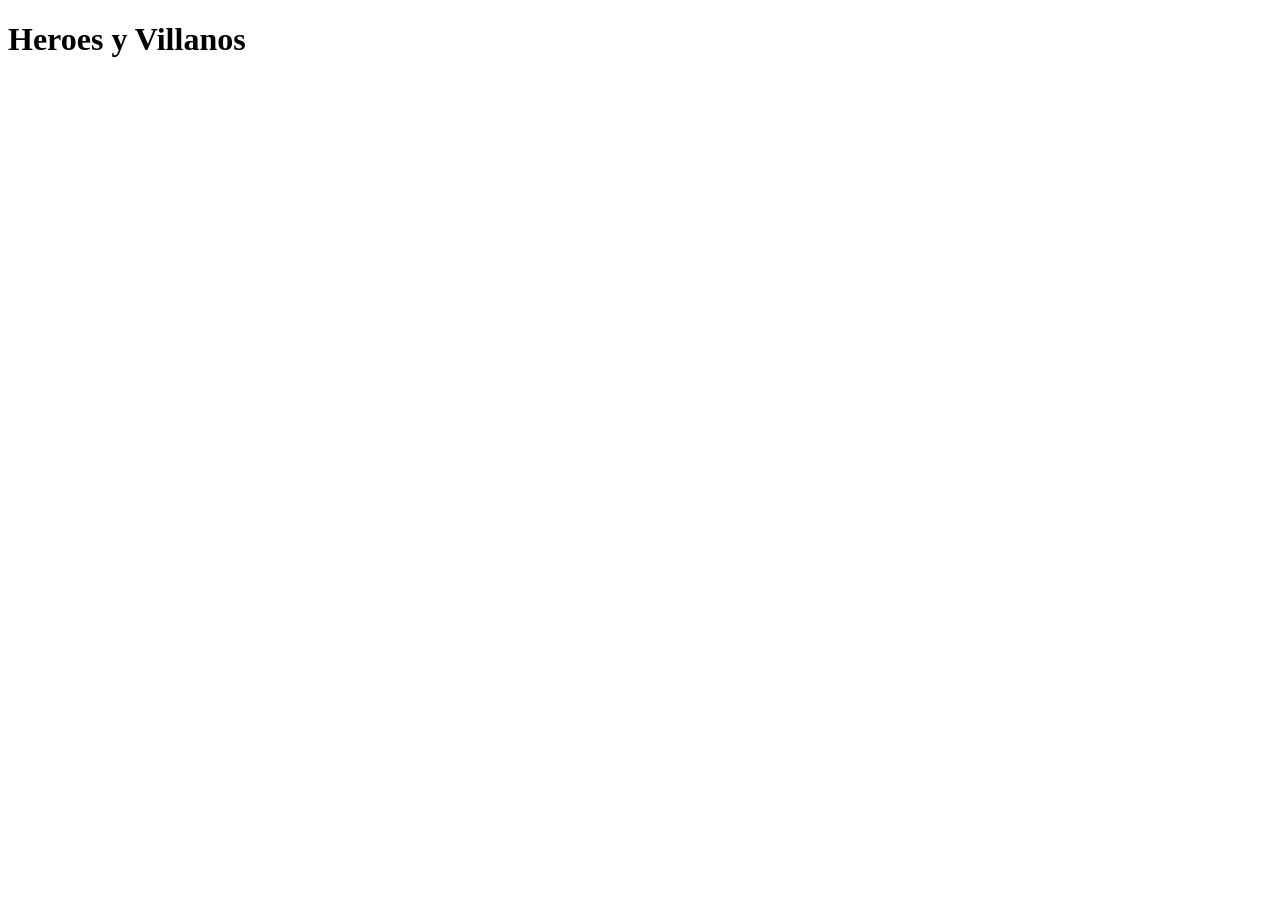
==== game.html @ 63b4f708 "checking form data" ====
<!DOCTYPE html>
<html lang="es">
<head>
    <meta charset="UTF-8">
    <meta name="viewport" content="width=device-width, initial-scale=1.0">
    <title>Heroes y Villanos Game</title>
</head>
<body>
    <h1>Heroes y Villanos</h1>
</body>
</html>
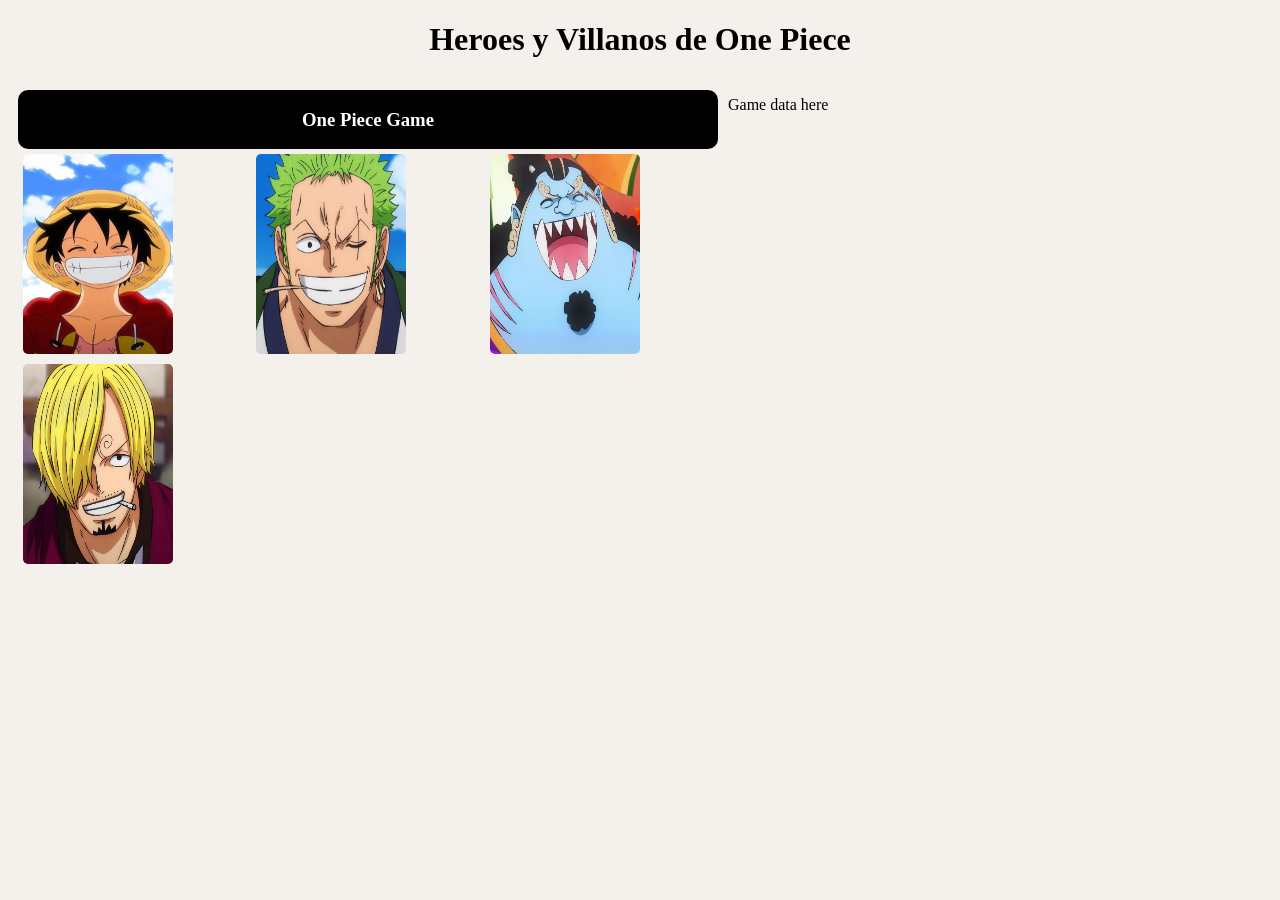
==== commit 0512bc06: "game grid added" ====
--- a/game.html
+++ b/game.html
@@ -3,9 +3,41 @@
 <head>
     <meta charset="UTF-8">
     <meta name="viewport" content="width=device-width, initial-scale=1.0">
+    <link rel="stylesheet" href="./CSS/game.css">
     <title>Heroes y Villanos Game</title>
 </head>
 <body>
-    <h1>Heroes y Villanos</h1>
+    <h1>Heroes y Villanos de One Piece</h1>
+    <div class="container">
+        <section id="gamecontainer">
+            <div id="title">
+                <h3>One Piece Game</h3>
+            </div>
+            <div id="cardscontainer">
+                <div class="card">
+                    <img src="./media/back card design.png" alt="" class="cardback">
+                    <img src="./media/heros/luffy.jpg" alt="" class="cardfront">
+                </div>
+                <div class="card">
+                    <img src="./media/back card design.png" alt="" class="cardback">
+                    <img src="./media/heros/zoro.jpg" alt="" class="cardfront">
+                </div>
+                <div class="card">
+                    <img src="./media/back card design.png" alt="" class="cardback">
+                    <img src="./media/heros/jinbe.jpg" alt="" class="cardfront">
+                </div>
+                <div class="card">
+                    <img src="./media/back card design.png" alt="" class="cardback">
+                    <img src="./media/heros/sanji.jpg" alt="" class="cardfront">
+                </div>
+            </div>
+        </section>
+        <section id="gamedata">
+            <p>Game data here</p>
+        </section>
+    </div>
+
+    <script src="./JS/app.js"></script>
+    <script src="./JS/game.js"></script>
 </body>
 </html>
--- a/CSS/game.css
+++ b/CSS/game.css
@@ -0,0 +1,51 @@
+body{
+    text-align: center;
+    background-color: #F4F1EC;
+}
+.container{
+    display: flex;
+    flex-direction: row;
+    margin: 10px auto 10px auto;
+    flex-wrap: wrap;
+    text-align: center;
+}
+#gamecontainer{
+    display: flex;
+    flex-direction: column;
+    max-width: 800px;
+    width: 700px;
+    padding: 10px;
+}
+#title{
+    background-color: black;
+    color: white;
+    border-radius: 10px;
+    margin: 0px;
+}
+#cardscontainer{
+    position: relative;
+    display: grid;
+    justify-content: space-between;
+    grid-template-columns: repeat(3, 1fr);
+    margin: 5px;
+    gap: 10px;  
+}
+.card {
+    position: relative; 
+    width: 150px;
+    height: 200px;
+}
+.cardfront, .cardback{
+    position: absolute;
+    top: 0;
+    left: 0;
+    width: 150px;
+    height: 200px;
+    border-radius: 5px;
+}
+.cardfront{
+    z-index: 3;
+}
+.cardback{
+    z-index: 2;
+}
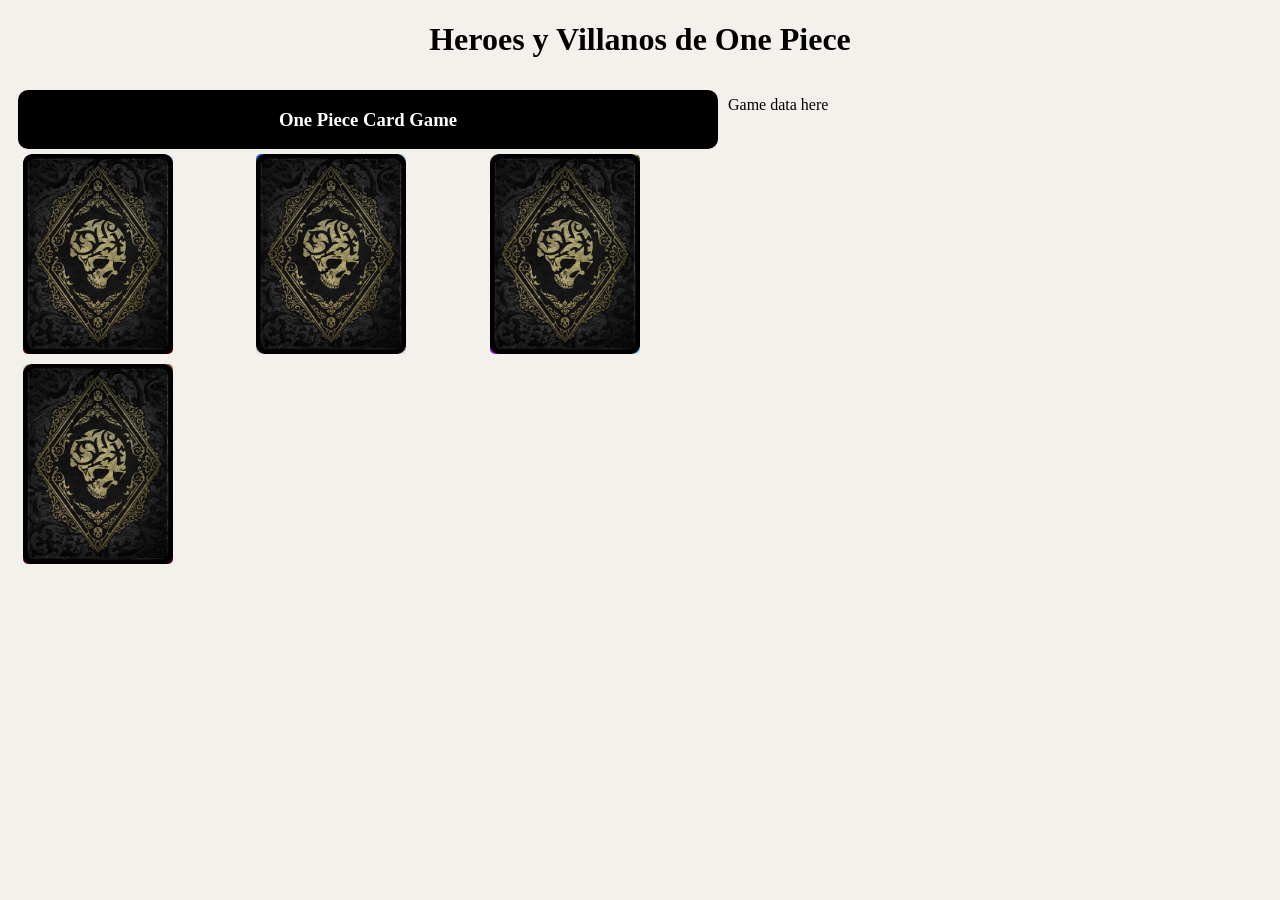
==== commit 8a21c9f3: "Drag&Drop event added" ====
--- a/game.html
+++ b/game.html
@@ -11,7 +11,7 @@
     <div class="container">
         <section id="gamecontainer">
             <div id="title">
-                <h3>One Piece Game</h3>
+                <h3>One Piece Card Game</h3>    
             </div>
             <div id="cardscontainer">
                 <div class="card">
--- a/CSS/game.css
+++ b/CSS/game.css
@@ -44,7 +44,7 @@
     border-radius: 5px;
 }
 .cardfront{
-    z-index: 3;
+    z-index: 1;
 }
 .cardback{
     z-index: 2;
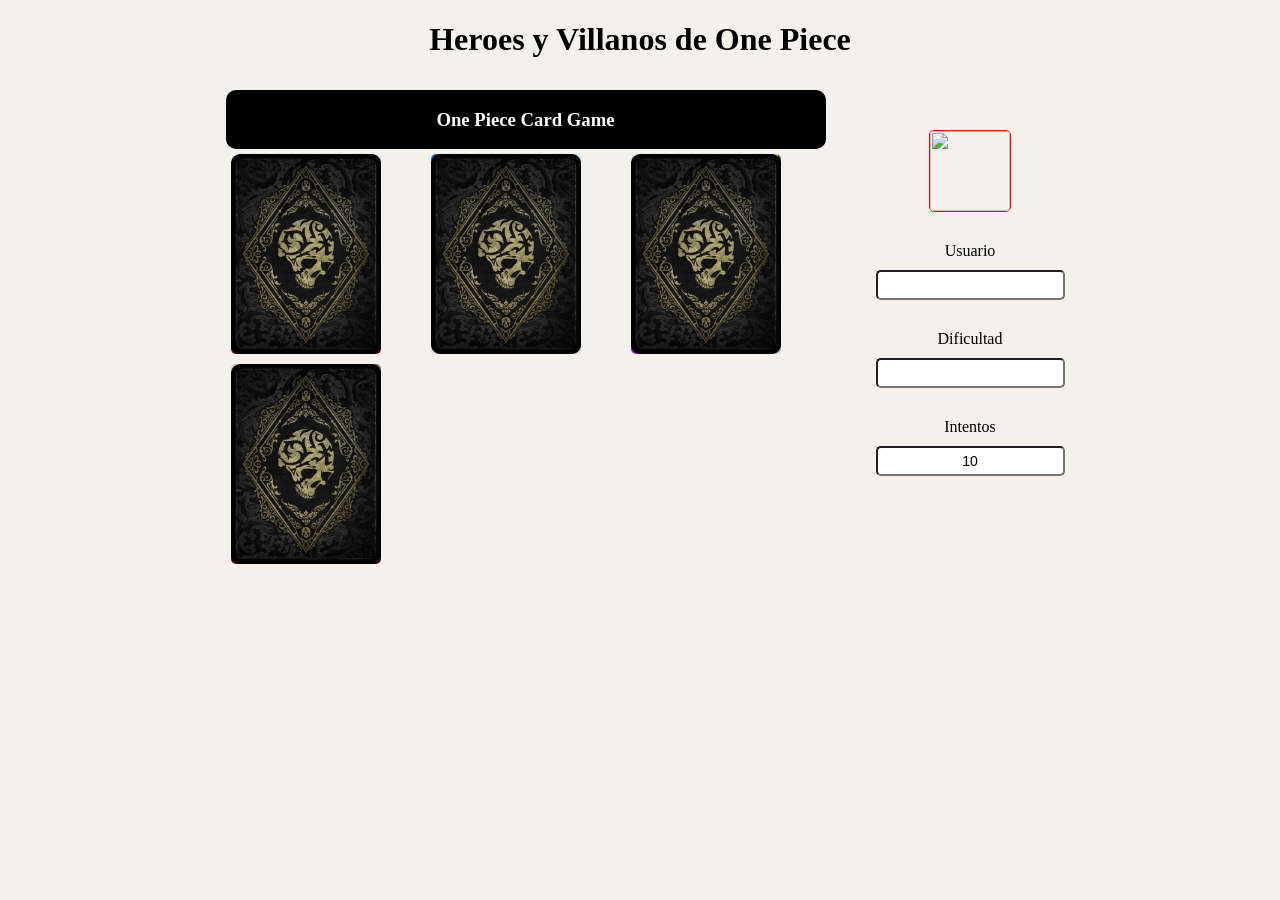
==== commit e2ba28d7: "some game data & users Storage added" ====
--- a/game.html
+++ b/game.html
@@ -33,7 +33,21 @@
             </div>
         </section>
         <section id="gamedata">
-            <p>Game data here</p>
+            <form action="">
+                <img src="" alt="" id="avatar-game">
+                <div>
+                    <label for="game-user">Usuario</label>
+                    <input type="text" id="game-user" readonly>
+                </div>
+                <div>
+                    <label for="game-dificulty">Dificultad</label>
+                    <input type="text" id="game-dificulty" readonly>
+                </div>
+                <div>
+                    <label for="game-tries">Intentos</label>
+                    <input type="text" id="game-tries" value="10" readonly>
+                </div>
+            </form>
         </section>
     </div>
 
--- a/CSS/game.css
+++ b/CSS/game.css
@@ -8,13 +8,16 @@
     margin: 10px auto 10px auto;
     flex-wrap: wrap;
     text-align: center;
+    justify-content: center;
 }
+
+/*CSS para la seccion del juego*/
 #gamecontainer{
     display: flex;
     flex-direction: column;
-    max-width: 800px;
-    width: 700px;
-    padding: 10px;
+    max-width: 700px;
+    width: 600px;
+    padding: 10px 50px 0 10px;
 }
 #title{
     background-color: black;
@@ -49,3 +52,29 @@
 .cardback{
     z-index: 2;
 }
+/*CSS para la visualizacion de datos del usuario*/
+#avatar-game{
+    width: 80px;
+    height: 80px;
+    display: block;
+    align-self: center;
+    border-radius: 5px;
+    border: 1px solid red;
+}
+#gamedata form{
+    display: flex;
+    flex-direction: column;
+    justify-self: center;
+    gap: 20px;
+    padding-top: 50px;
+}
+#gamedata form label{
+    display: block;
+    padding: 10px 0;
+}
+input[type="text"]{
+    border-radius: 5px;
+    font-size: 14px;
+    padding: 5px;
+    text-align: center;
+}
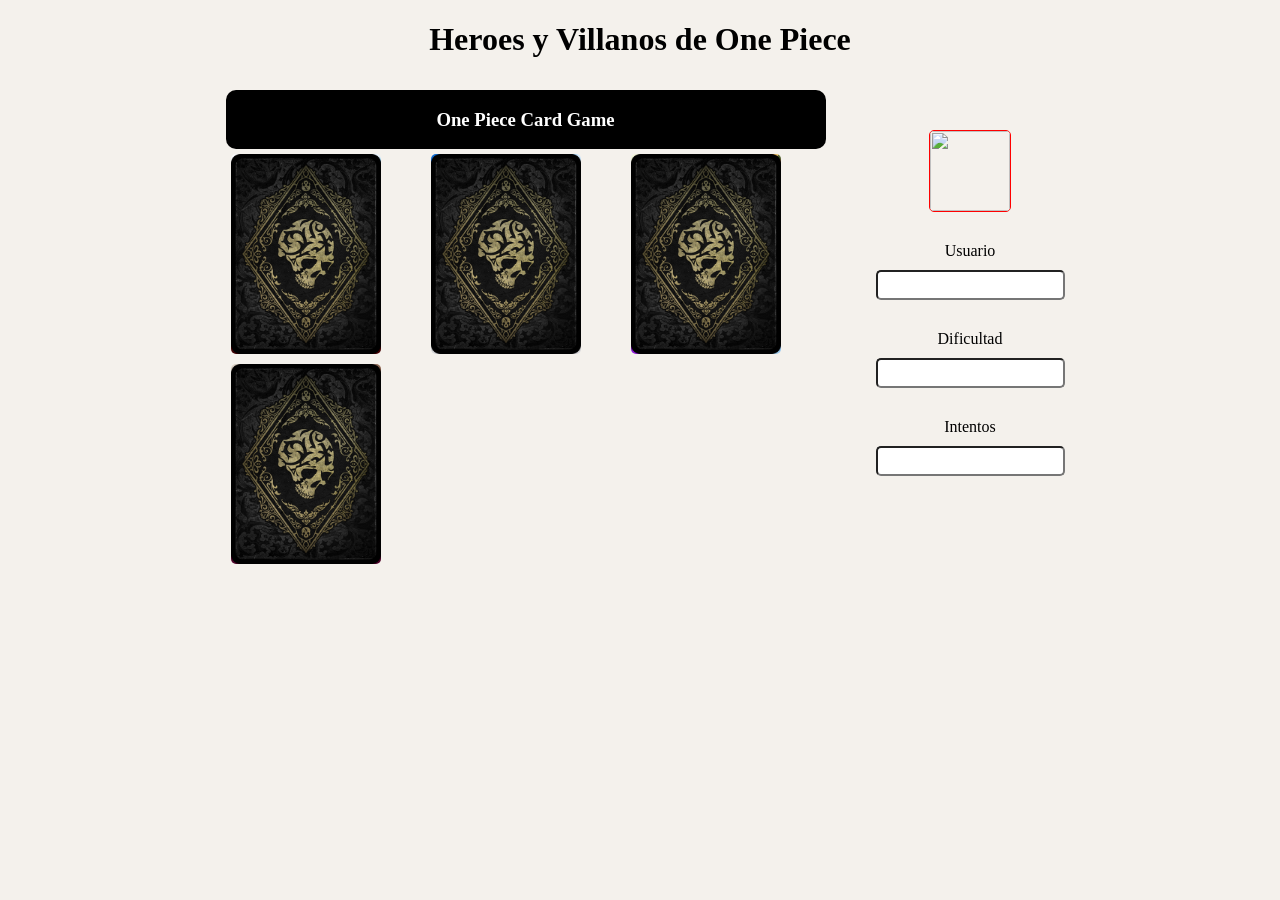
==== commit 74243364: "display settings added" ====
--- a/game.html
+++ b/game.html
@@ -45,7 +45,7 @@
                 </div>
                 <div>
                     <label for="game-tries">Intentos</label>
-                    <input type="text" id="game-tries" value="10" readonly>
+                    <input type="text" id="game-tries" readonly>
                 </div>
             </form>
         </section>
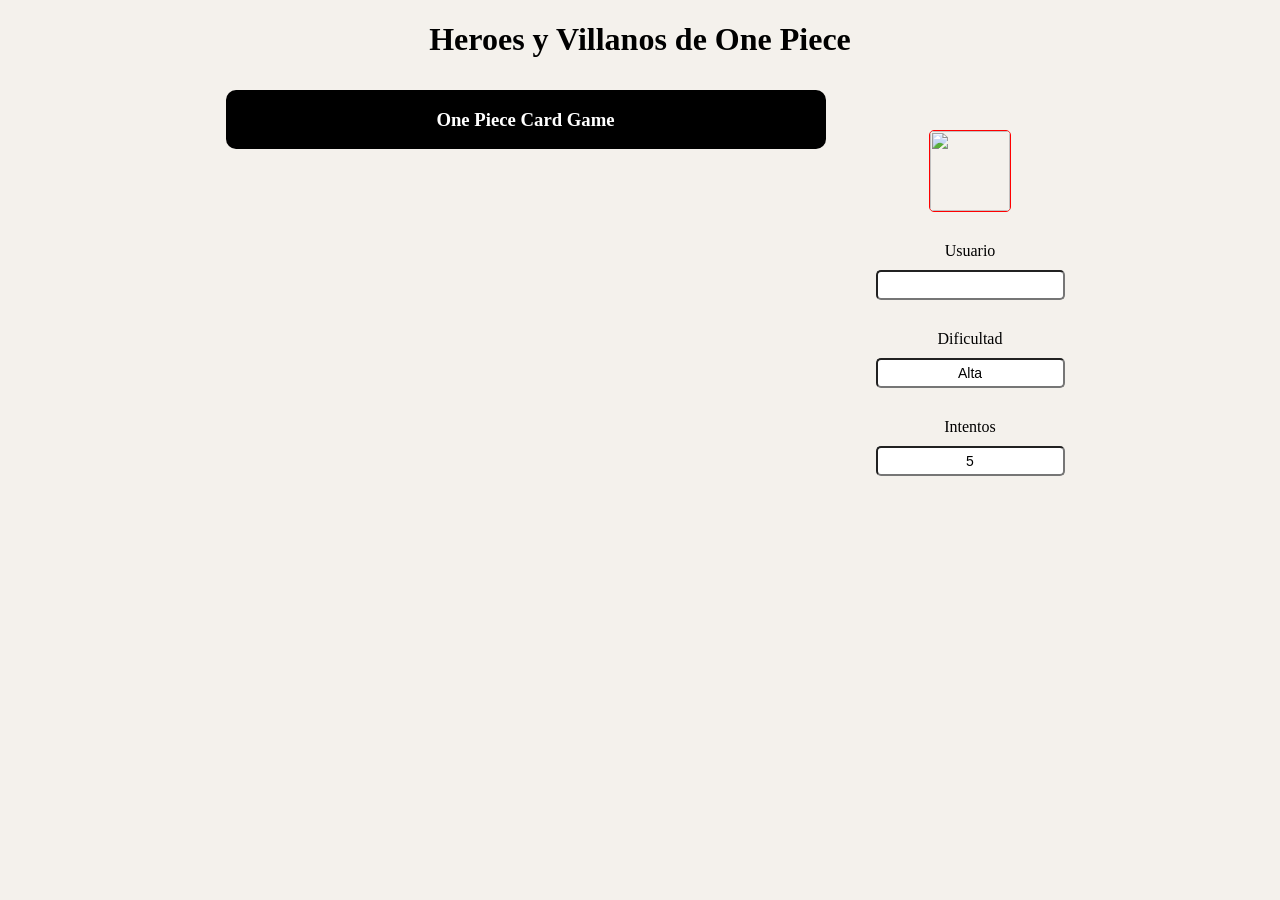
==== commit 4afdb104: "game display v1" ====
--- a/game.html
+++ b/game.html
@@ -14,22 +14,10 @@
                 <h3>One Piece Card Game</h3>    
             </div>
             <div id="cardscontainer">
-                <div class="card">
+                <!--<div class="card">
                     <img src="./media/back card design.png" alt="" class="cardback">
                     <img src="./media/heros/luffy.jpg" alt="" class="cardfront">
-                </div>
-                <div class="card">
-                    <img src="./media/back card design.png" alt="" class="cardback">
-                    <img src="./media/heros/zoro.jpg" alt="" class="cardfront">
-                </div>
-                <div class="card">
-                    <img src="./media/back card design.png" alt="" class="cardback">
-                    <img src="./media/heros/jinbe.jpg" alt="" class="cardfront">
-                </div>
-                <div class="card">
-                    <img src="./media/back card design.png" alt="" class="cardback">
-                    <img src="./media/heros/sanji.jpg" alt="" class="cardfront">
-                </div>
+                </div> -->
             </div>
         </section>
         <section id="gamedata">
--- a/CSS/game.css
+++ b/CSS/game.css
@@ -29,25 +29,25 @@
     position: relative;
     display: grid;
     justify-content: space-between;
-    grid-template-columns: repeat(3, 1fr);
+    /*grid-template-columns: repeat(3, 1fr);*/
     margin: 5px;
     gap: 10px;  
 }
 .card {
     position: relative; 
-    width: 150px;
-    height: 200px;
+    width: 100px;
+    height: 120px;
 }
 .cardfront, .cardback{
     position: absolute;
     top: 0;
     left: 0;
-    width: 150px;
-    height: 200px;
+    width: 100px;
+    height: 120px;
     border-radius: 5px;
 }
 .cardfront{
-    z-index: 1;
+    z-index: 3;
 }
 .cardback{
     z-index: 2;
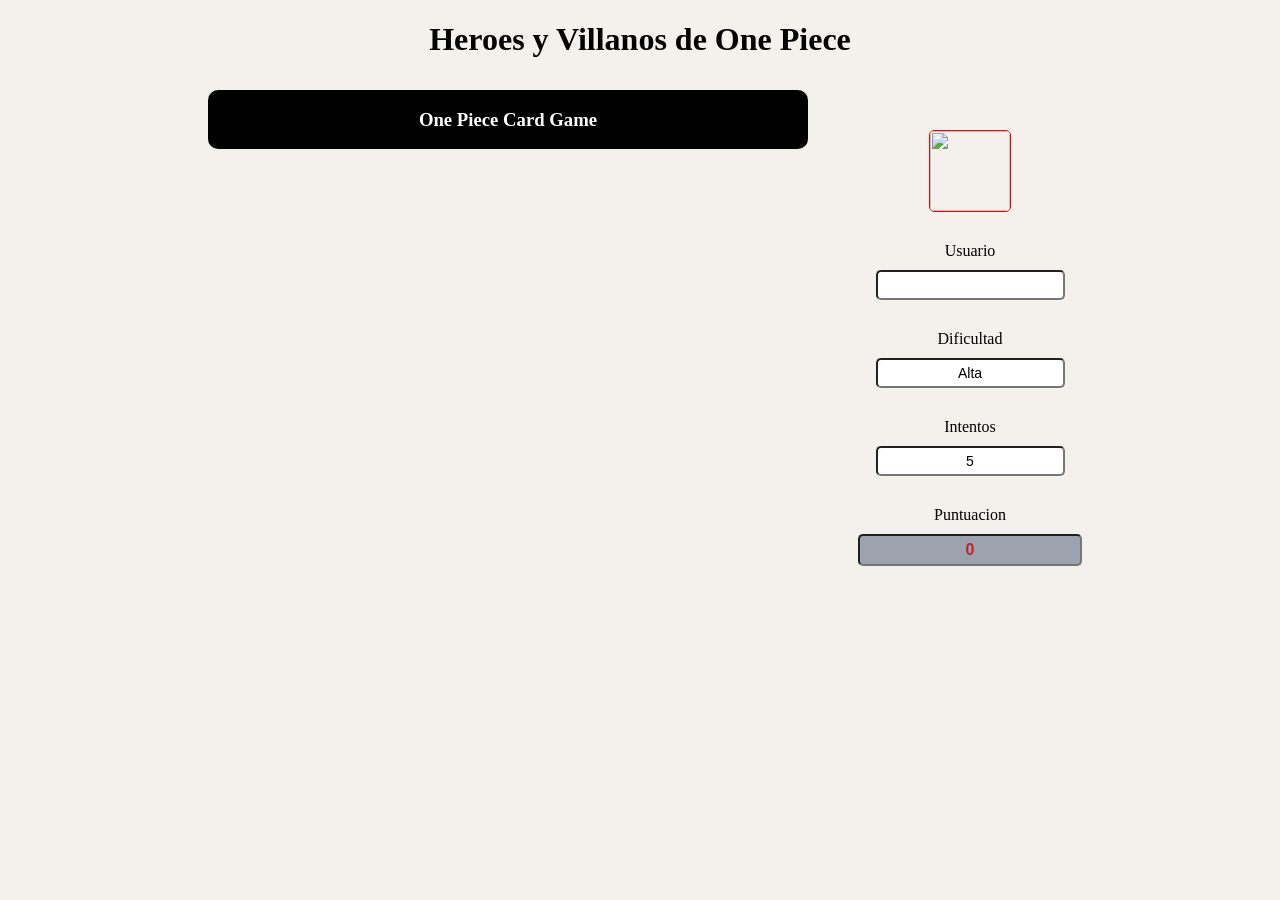
==== commit 245e14fb: "flip event added" ====
--- a/game.html
+++ b/game.html
@@ -35,6 +35,10 @@
                     <label for="game-tries">Intentos</label>
                     <input type="text" id="game-tries" readonly>
                 </div>
+                <div>
+                    <label for="game-points">Puntuacion</label>
+                    <input type="text" id="game-points" value="0" readonly>
+                </div>
             </form>
         </section>
     </div>
--- a/CSS/game.css
+++ b/CSS/game.css
@@ -47,10 +47,10 @@
     border-radius: 5px;
 }
 .cardfront{
-    z-index: 3;
+    z-index: 2;
 }
 .cardback{
-    z-index: 2;
+    z-index: 3;
 }
 /*CSS para la visualizacion de datos del usuario*/
 #avatar-game{
@@ -78,3 +78,9 @@
     padding: 5px;
     text-align: center;
 }
+#game-points{
+    background-color: #9CA3AF;
+    color: #BB2528;
+    font-weight: bold;
+    font-size: 16px;
+}
